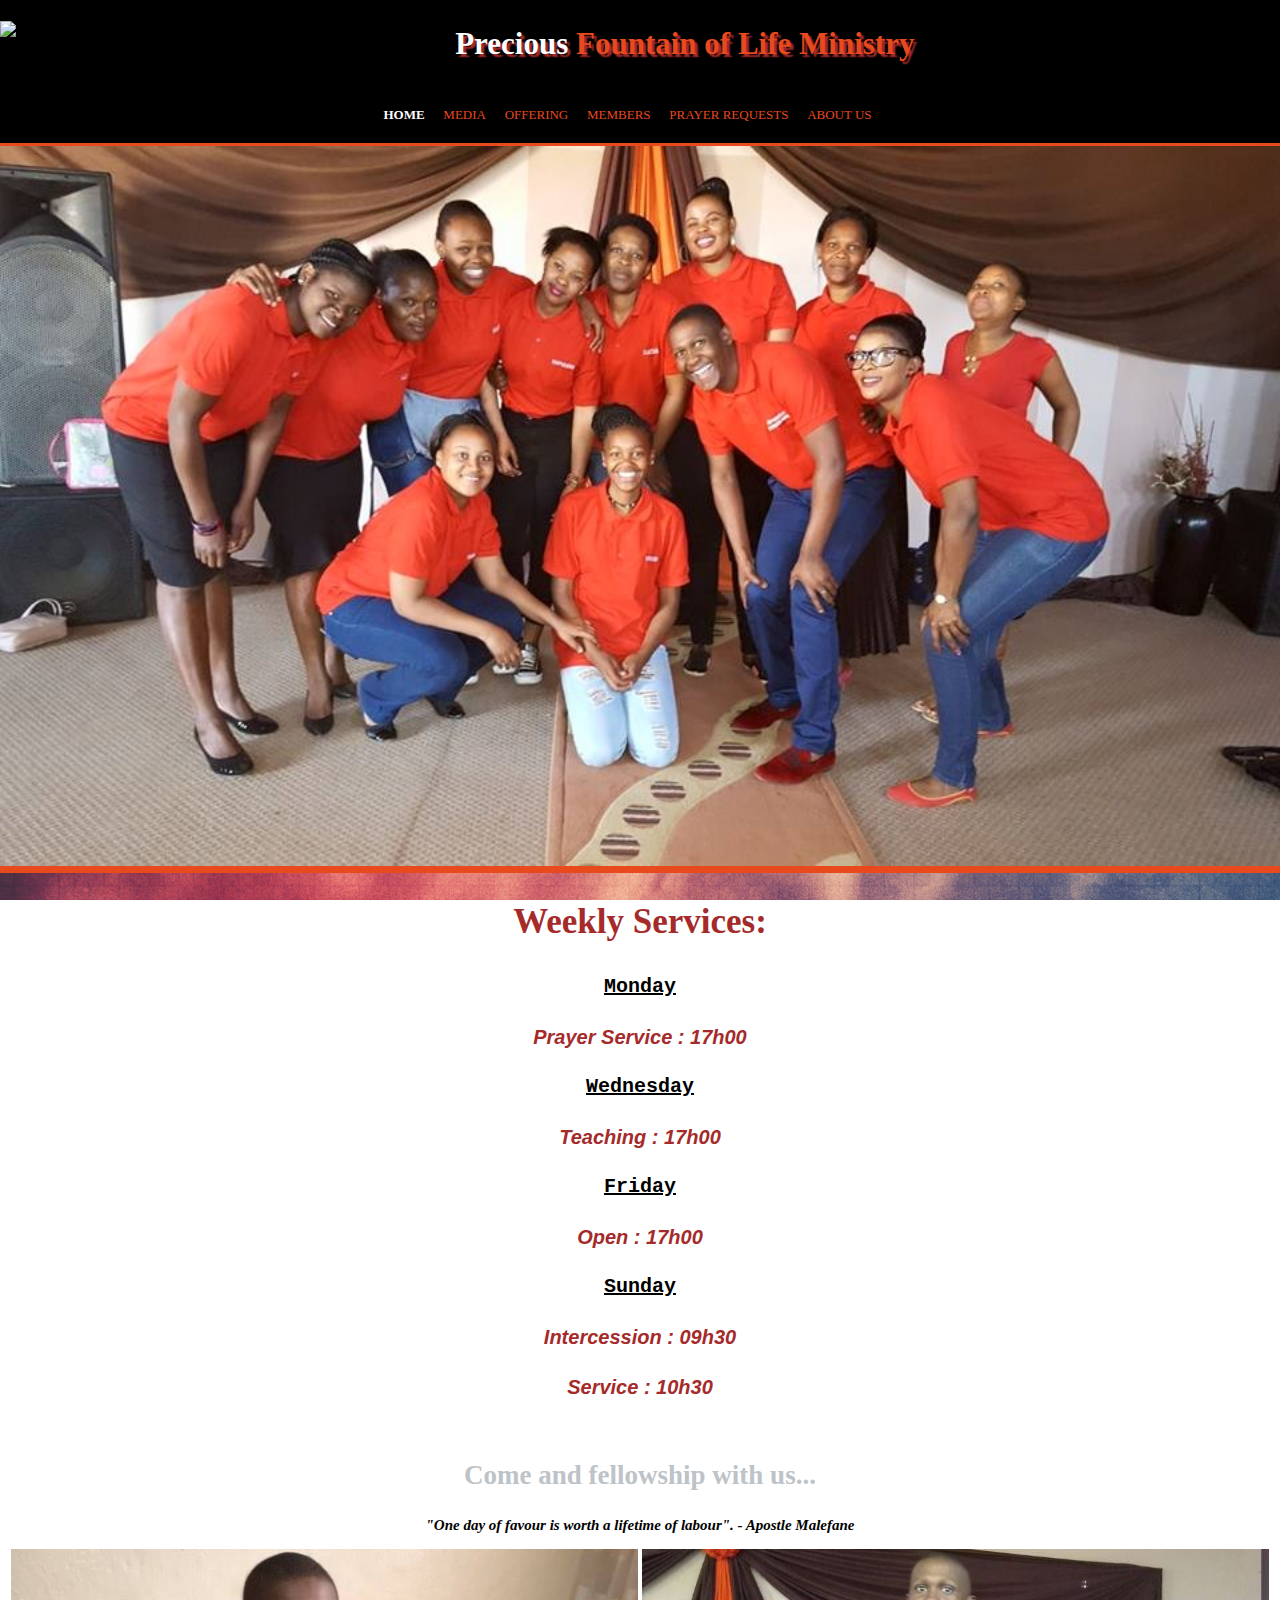
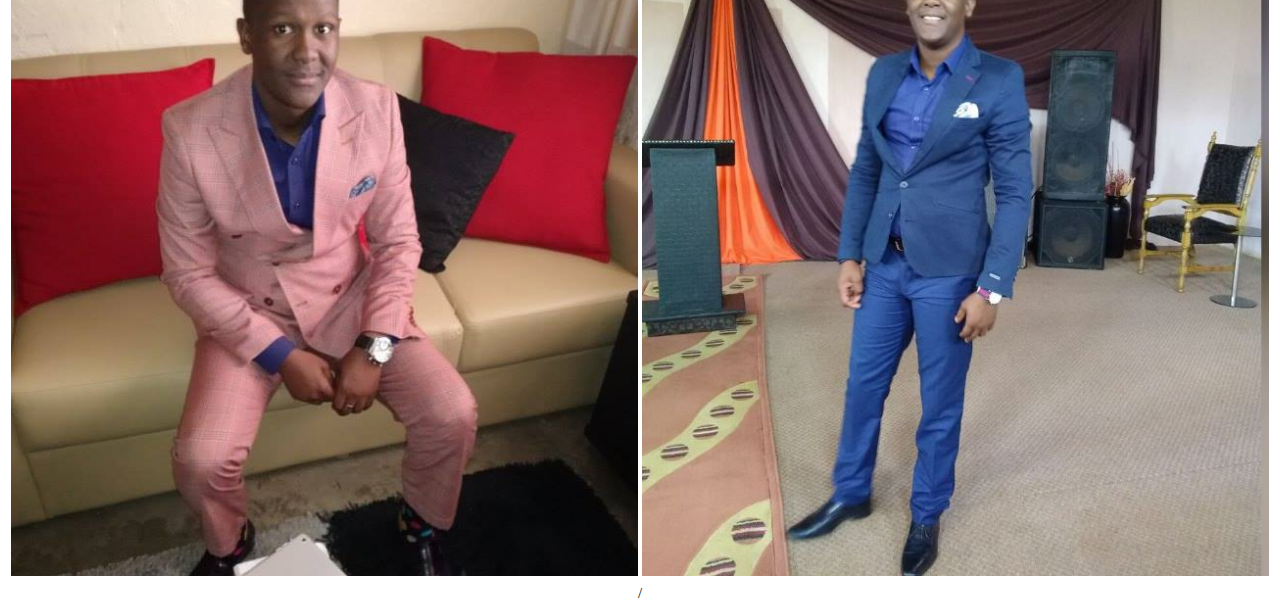
==== index.html @ 7ee92f87 "Add files via upload" ====
<!DOCTYPE html>
<html>
	<head>
		<meta charset="utf-8">
		<meta http-equiv="X-UA-Compatible" content="IE=edge">
		<meta name="viewport" content="width=device-width, initial-scale=1.0">
		<title>Welcome</title>
		<link rel="stylesheet" href="./styles.css">
	</head>
	<body>
     <header>
     	<div id="heading">
			<div class="container">
				<h1><img src="pictures/logo.jpg"><span class="highlight">Precious</span> Fountain of Life Ministry</h1>
			</div>
	 <nav>
		<ul>
			<li class="current"><a href="index.html">Home</a></li>
			<li><a href="media.html">Media</a></li>
			<li><a href="give.html">Offering</a></li>
			<li><a href="members.html">Members</a></li>
			<li><a href="prayer.html">Prayer Requests</a></li>
			<li><a href="About.html">About Us</a></li>
		</ul>
	</nav>
</div>
</header> 
	<section id="welcome">
		<div class="container">
			<img src="pictures/church.jpg">
		</div>
	</section>
	<section id="service">
		<div class="container">
			<h1>Weekly Services:</h1>
			<h2><u>Monday</u></h2>
			<p>Prayer Service : 17h00</p>
			<h2><u>Wednesday</u></h2>
			<p>Teaching : 17h00</p>
			<h2><u>Friday</u></h2>
			<p>Open : 17h00</p>
			<h2><u>Sunday</u></h2>
			<p>Intercession : 09h30</p>
			<p>Service : 10h30</p>
		</div>
	</section>
	<section id="after">
		<div class="container">
			<h1>Come and fellowship with us...</h1>
			<h2><i>"One day of favour is worth a lifetime of labour". - Apostle Malefane</i></h2>
			<img src="pictures/couch.jpg">
			<img src="pictures/posti.jpg">
		</div>
	<section>/	</body>
</html>
---- styles.css ----
body
{
	text-align: center;
	font-family: all;
	font-size: 15px;
	line-height: 1.5;
	padding: 0;
	margin: 0;
}
h1
{
	color: #e8491d;
}
h2
{
	color: #f4f4f4;
}
.container
{
	width: 100%;
	max-height: 100%;
	margin: auto;
	margin: 0;
	padding-top: 0;
	padding-bottom: 0;
	overflow: hidden;
}
header
{
	background-color: black;
	min-height: 50px;
	padding: 0 0px 20px 0;
}
#heading img
{
	width: 7%;
	min-height: 5px;
	padding-top: 0;
	float: left;
}
#heading h1
{
	float: center;
	padding-top: 0px;
	font-size: 31px;
	text-shadow: .1em .1em .05em brown;
}
header .highlight, header .current a
{
	color: #ffffff;
	font-weight: bold;
}
header a:hover
{
	color: #cccccc;
	font-weight: bold;
}
header a
{
	color: #e8491d;
	text-decoration: none;
	text-transform: uppercase;
	font-size: 13px;
}
header nav
{
	height: 30px;
	padding:0 25px 25px 0px;
	float: right;
	width: 100%;
	border-bottom: #e8491d 3px solid;
	background-color: black;
}
header nav li
{
	display: inline;
	font-size: 15px;
	padding: 0 15px 25px 0px;
}
#About
{
	min-height: 420px;
	width: 100%;
	margin: 0;
	background: url('./pictures/love.jpg');
	background-position: center;
	background-attachment: scroll;
}
#About p
{
	color: white;
	font-size: 15px;
	font-weight: bold;
	font-family: monospace;
}
#About h2
{
	color: #bdc3c7;
	letter-spacing: 2.5px;
	font-size: 35px;
}
#About h3
{
	padding-top: 0;
	font-size: 30px;
	letter-spacing: 2px;
	color: #bdc3c7  ;
}

#Requests
{
	min-height: 500px;
	width: 100%;
	background: url('./pictures/request.jpg');
	margin: 0;
	background-attachment: fixed;
	background-position: center 30px;
}
#welcome
{
	min-height: 250px;
	padding: 0px;
	width: 100%;
    background-color: #e8491d;
}
#welcome img
{
	width: 100%;
	min-height: 200px;
	padding: 0;
	margin: 0;
}
#after
{
	min-height: 300px;
	width: 100%;
	padding: 0px;
	background:url('./pictures/Back.jpg');
	background-attachment: fixed;
}
#after img
{
	width: 49%;
	padding-top: 0;
	min-height: 150px; 
	display: inline-block;
	padding: 0;
	margin: 0;
}
#after h1
{
	padding-top: 15px;
	font-size: 27px;
	color: #bdc3c7;
}
#after h2
{
	color: black;
	font-size: 15px;
	font-family: cursive;
	padding: 0;
}
#content
{
	min-height: 500px;
	width: 100%;
	background: url(./pictures/purple.jpg) no-repeat;
	background-attachment: fixed;
	padding: 0;
	margin: 0;
}
#content h3
{
	font-family: sans-serif;
	font-size: 15px;
	padding:0;
	color: #1abc9c;
}
#content h2 u
{
	color: #bdc3c7;
	padding:0;
	font-family: monospace;
}
#content p
{
	color: #70e5e3;
	font-family: monospace;
	font-size: 15px;
	padding:0;
	font-weight: bold;
}
#Members
{
	width: 100%;
	min-height: 1600px;
	padding: 0px;
	background: url('./pictures/wall.jpg');
	background-attachment: fixed;
}
#Members img
{
	width: 70%;
	height: 60%;
}
#Members h2
{
	color: #e67e22;
	padding: 0;
	margin: 0;
	float: center;
	font-family: monospace;
}
#Members h3
{
	padding: 0;
	margin: 0;
	color: #e67e22;
	font-family: monospace;
}
.button1
{
	height: 45px;
	background: #e8491d;
	border: none;
	width: 245px;
	font-size: 17px;
	font-family: sans-serif;
	padding-left: 15px;
	padding-right: 15px;
	color: #bdc3c7;
	padding-top: 0px;
	float: center;
}
#Requests button
{
	float: center;
}

#Requests input[type="email"]
{
	padding-top: 4px;
	margin: 0;
	width: 320px;
	height: 35px;
}
#Requests h2
{
	color: #e8491d;
	padding-top: 55px;
	font-family: monospace;
	font-size: 30px;
}
#Requests p
{
	font-family: cursive;
	font-size: 20px;
	color: #e8491d;
	font-weight: bold;
}
#media 
{
	min-height: 800px;
	width: 100%;
	padding-top: 25px;
	background: url(./pictures/musika.jpg);
	background-attachment: fixed;
}
#give
{
	min-height: 500px;
	width: 100%;
	padding:0;
	background: url('./pictures/generous.jpg');
	background-position: center 0px 0px 20px 0px;
}
#media img
{
	padding: 0px 0px;
	width: 70%;
	height: 60%;
}
#media video
{
	padding-top: 0;
	width: 70%;
	height: 60%;
}
#service
{
	min-height: 300px;
	width: 100%;
	padding-top: 0;
	background-attachment: fixed;
	background-position: center;
	background: url('./pictures/Hands-Worshipping-Church-Background-Still.jpg');
	background-attachment: fixed;
}
#service h2
{
	color: black;
	font-size: 20px;
	padding: 0;
	float: center;
	font-family: monospace;
}
#service h1
{
	color: brown;
	float: center;
	padding: 0;
	font-size: 35px;
	font-family: serif;
}
#service p
{
	color: brown;
	font-size: 20px;
	font-style: italic;
	float: center;
	padding: 0;
	font-weight: bold;
	font-family: sans-serif;
}
@media(max-width: 768px)
{
   header #heading,#welcome,#after, #content, #About, #Requests, header nav, header nav li
   {
   	float: none;
   	text-align: center;
   	width: 100%;
   }
}
/*i1bn6O
	#f4f4f4 grey
	#35424a dark grey*/
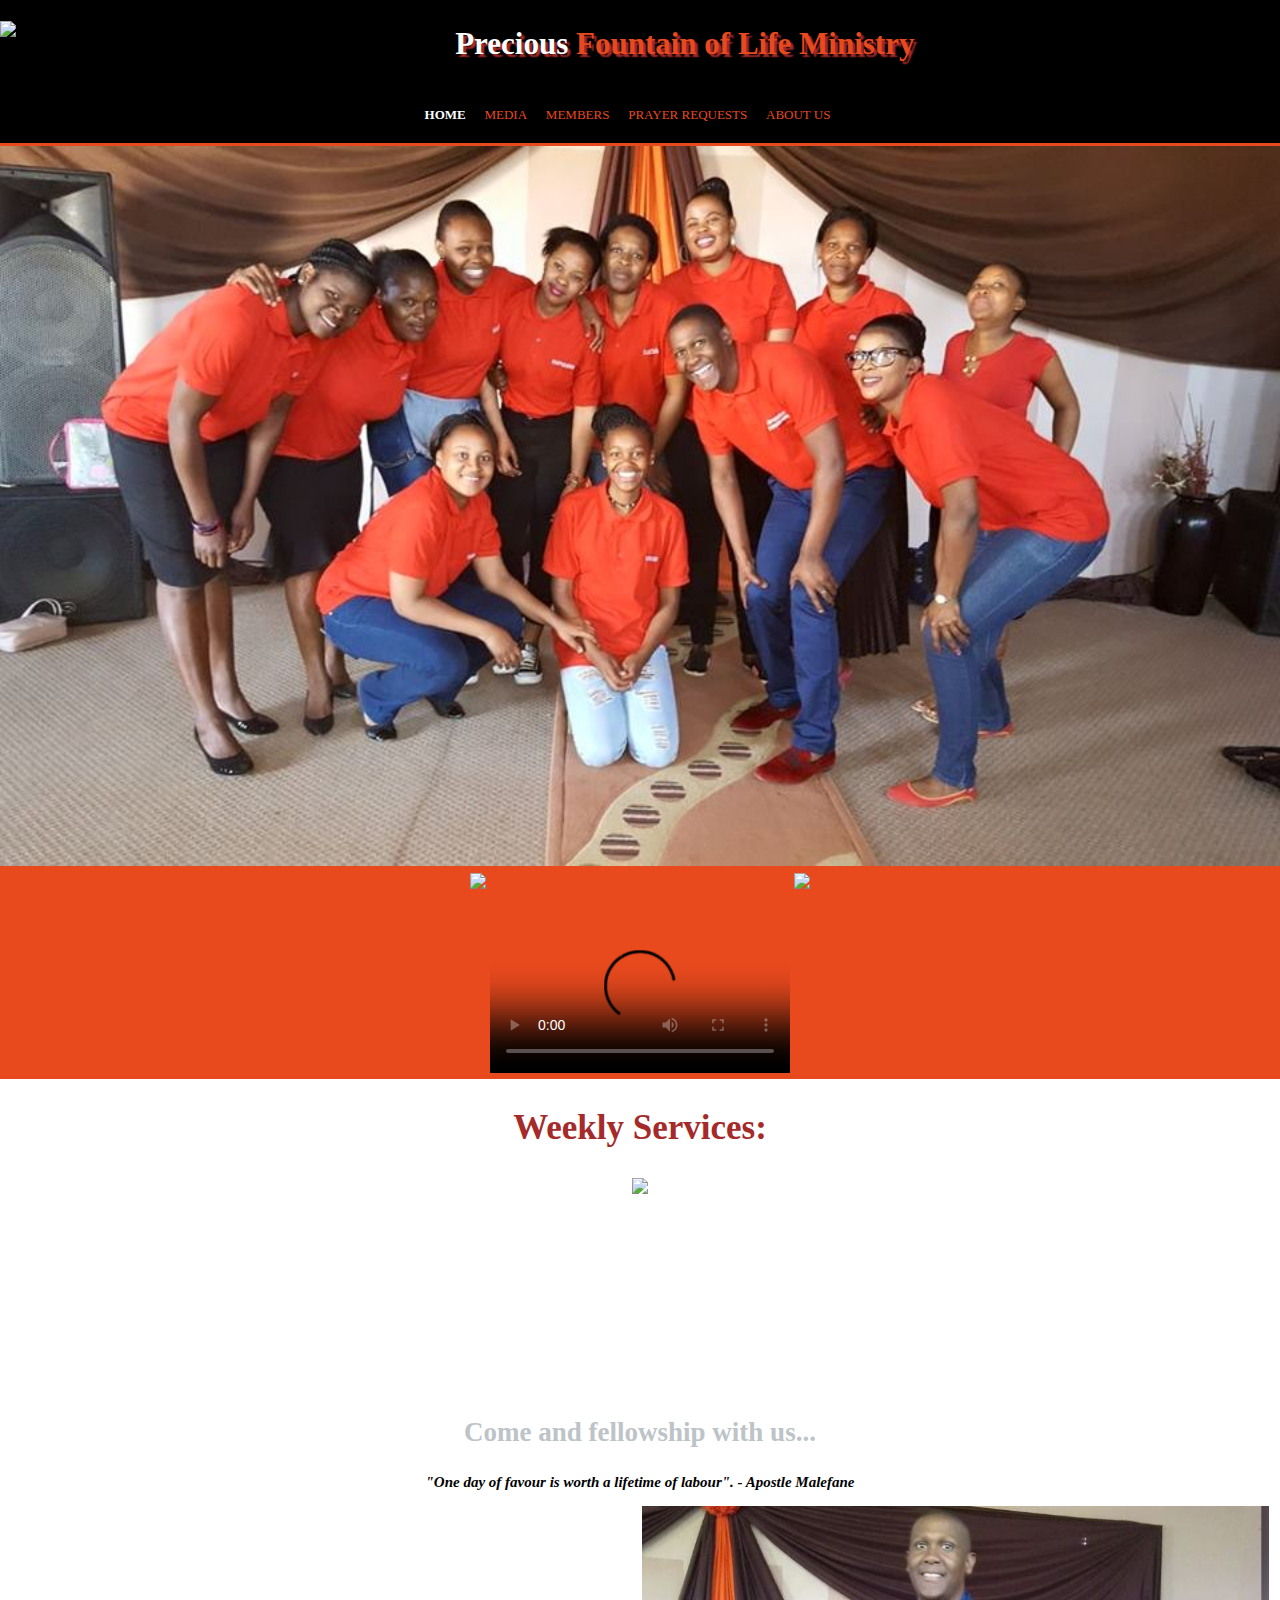
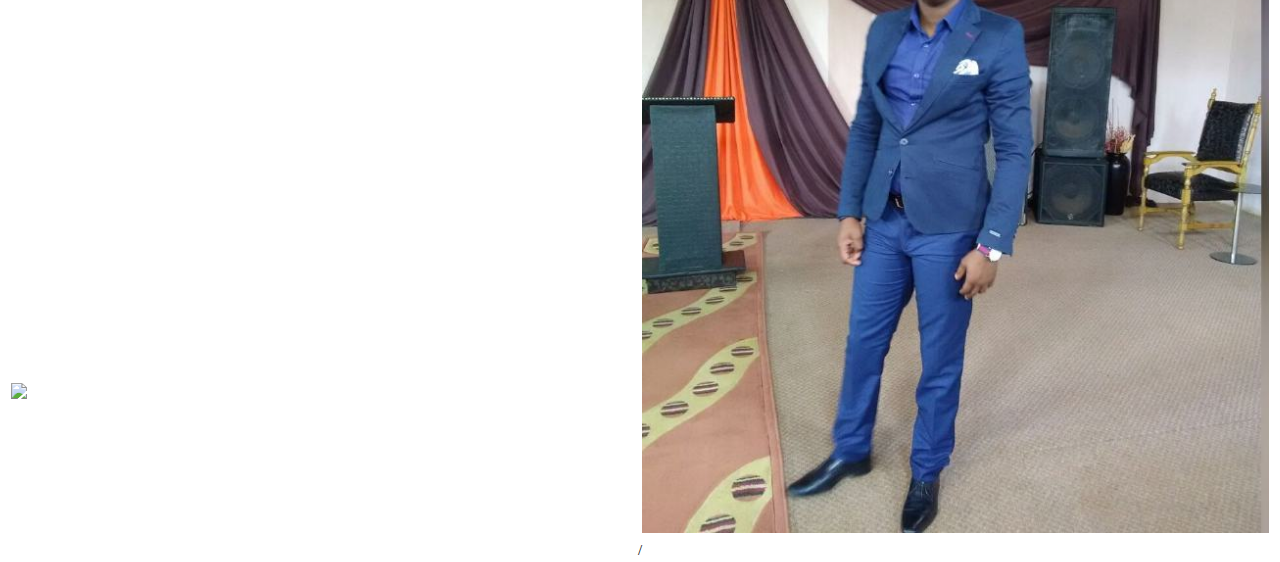
==== commit 10138834: "Add files via upload" ====
--- a/index.html
+++ b/index.html
@@ -17,10 +17,9 @@
 		<ul>
 			<li class="current"><a href="index.html">Home</a></li>
 			<li><a href="media.html">Media</a></li>
-			<li><a href="give.html">Offering</a></li>
 			<li><a href="members.html">Members</a></li>
 			<li><a href="prayer.html">Prayer Requests</a></li>
-			<li><a href="About.html">About Us</a></li>
+			<li><a href="about.html">About Us</a></li>
 		</ul>
 	</nav>
 </div>
@@ -28,27 +27,22 @@
 	<section id="welcome">
 		<div class="container">
 			<img src="pictures/church.jpg">
+			<img src="pictures/IMG-20171203-WA0021.jpg">
+			<video src="pictures/518806708327908.mp4"width="device-width" poster="pictures/IMG-20171203-WA0022.jpg" controls="autoplay"></video>
+			<img src="pictures/IMG_20170924_111854.jpg">
 		</div>
 	</section>
 	<section id="service">
 		<div class="container">
 			<h1>Weekly Services:</h1>
-			<h2><u>Monday</u></h2>
-			<p>Prayer Service : 17h00</p>
-			<h2><u>Wednesday</u></h2>
-			<p>Teaching : 17h00</p>
-			<h2><u>Friday</u></h2>
-			<p>Open : 17h00</p>
-			<h2><u>Sunday</u></h2>
-			<p>Intercession : 09h30</p>
-			<p>Service : 10h30</p>
+			<img src="pictures/IMG-20171025-WA0009.jpg">
 		</div>
 	</section>
 	<section id="after">
 		<div class="container">
 			<h1>Come and fellowship with us...</h1>
 			<h2><i>"One day of favour is worth a lifetime of labour". - Apostle Malefane</i></h2>
-			<img src="pictures/couch.jpg">
+			<img src="pictures/Capture.png">
 			<img src="pictures/posti.jpg">
 		</div>
 	<section>/	</body>
